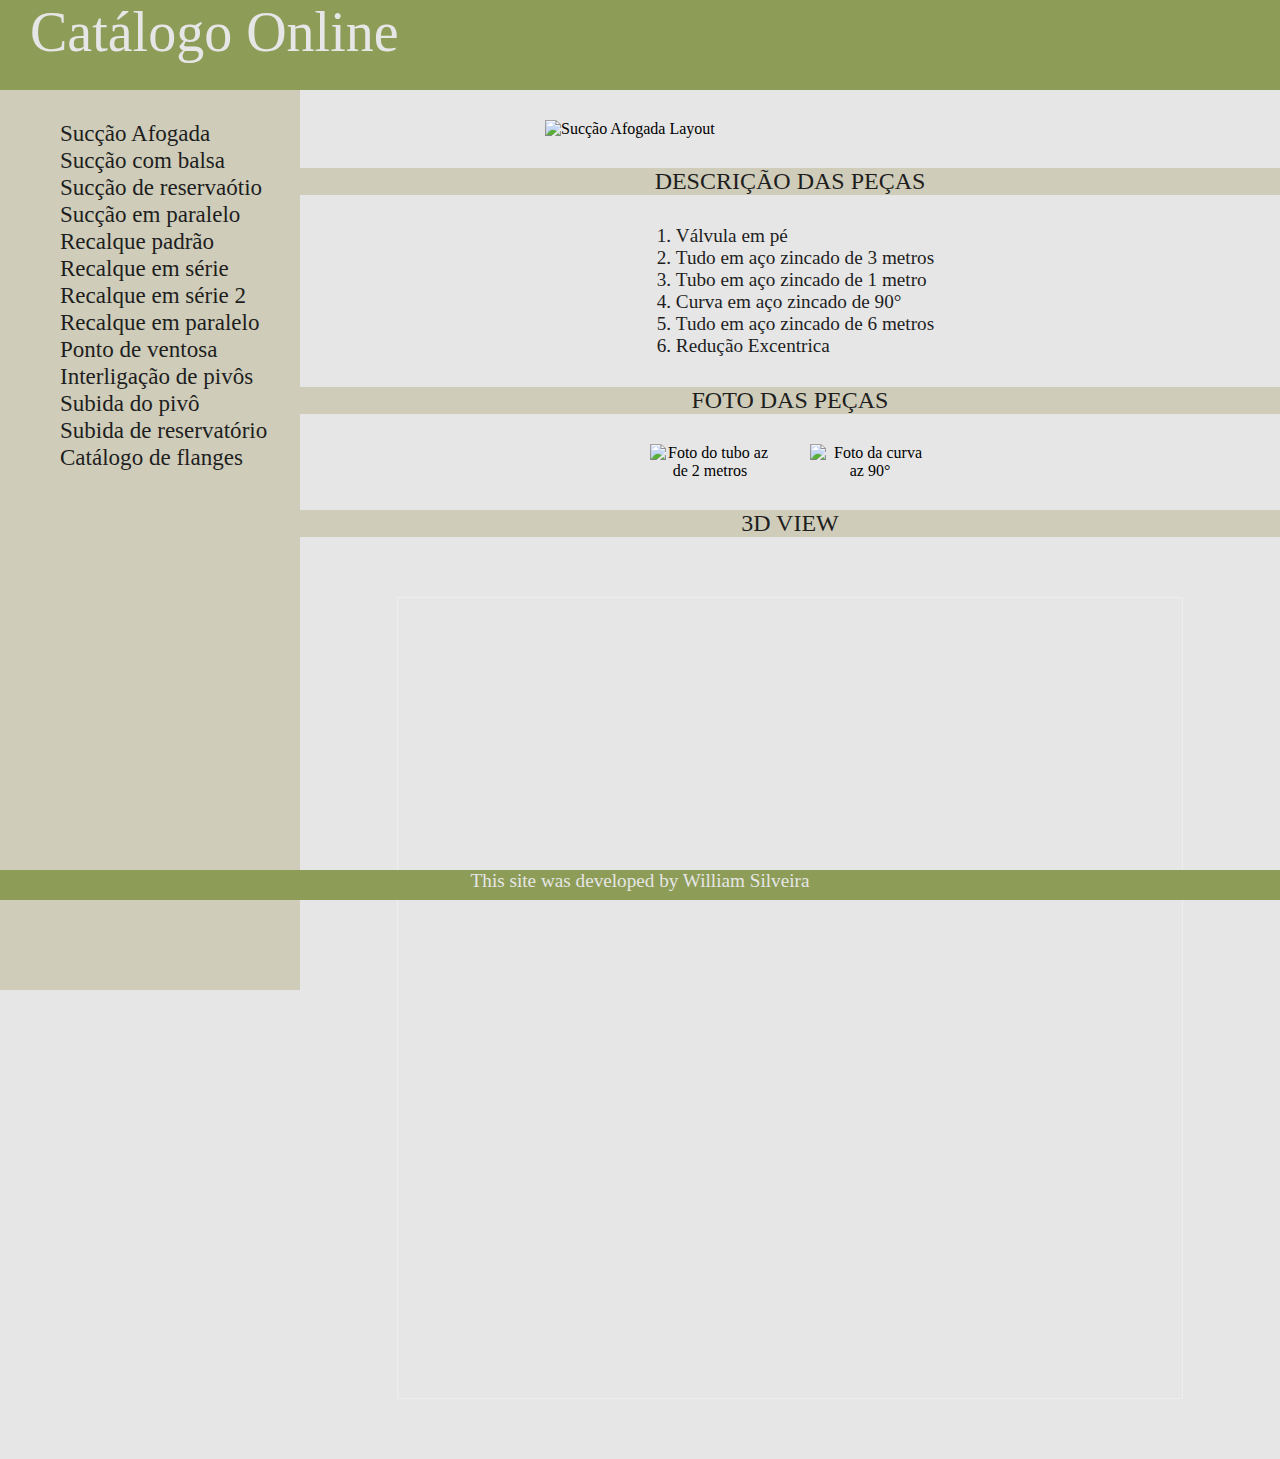
==== menu/succaoAfogada.html @ 1548c5c6 "Add files via upload" ====
<!DOCTYPE html>
<html lang="en-CA">

<head>
	<meta charset="UTF-8">
	<meta name="viewport" content="width-device initial-scale=1.0">
	<link rel="icon" type="image/ x-icon" href="../icons/favicon.ico"></link>
	<link rel="stylesheet" href="../style/content.css">
	<title>CATALOGO | SUCÇÃO AFOGADA</title>
	
</head>

<body>
	<header>
		<h1>Catálogo Online</h1>
	</header>
	<nav>
		<ul type= "none">
			<li><a href="succaoAfogada.html">Sucção Afogada</a>
			<li><a href="succaoStardand.html">Sucção com balsa</a>
			<li><a href="succaoReservatorio.html">Sucção de reservaótio</a>
			<li><a href="succaoParalel.html">Sucção em paralelo</a>
			<li><a href="recalqueStandard.html">Recalque padrão</a>
			<li><a href="recalqueSerie.html">Recalque em série</a>
			<li><a href="recalqueSerie2.html">Recalque em série 2</a>
			<li><a href="recalqueParalel.html">Recalque em paralelo</a>
			<li><a href="ventosaPoint.html">Ponto de ventosa</a>
			<li><a href="interligacao.html">Interligação de pivôs</a>
			<li><a href="connectionPivot.html">Subida do pivô</a>
			<li><a href="#">Subida de reservatório</a>
			<li><a href="flange.html">Catálogo de flanges</a>
		</ul>
	</nav>
	
	<main>
	
		<div id="draw">
			<img width="50%" src="../images/succao-afogada.png" alt="Sucção Afogada Layout"></img>
		</div>
		<h2>DESCRIÇÃO DAS PEÇAS</h2>
		<div class="description">
			<ol type="1">
				<li>Válvula em pé
				<li>Tudo em aço zincado de 3 metros
				<li>Tubo em aço zincado de 1 metro
				<li>Curva em aço zincado de 90°
				<li>Tudo em aço zincado de 6 metros
				<li>Redução Excentrica
			</ol>
		</div>
		<h2>FOTO DAS PEÇAS</h2>
		<div class="photo">
			<img src="../images/pipe-300-cm.jpg" alt="Foto do tubo az de 2 metros"></img>
			<img src="../images/curve-90-az.jpg" alt="Foto da curva az 90°"></img>
		</div>		
		<h2>3D VIEW</h2>
		<aside>
			<iframe style="border:1px solid #eeeeee;" 
			src="https://3dviewer.net/embed.html#model=https://dl.dropbox.com/scl/fi/20sgfau1wj0sioqmyugd5/100-AFOGADA.glb?rlkey=kcjwrtxddhn6o1whzyvn2ziru&st=otmwhe4e&dl=0$camera=37
			.83411,27.19075,117.76587,-8.30995,-0.35630,0.23120,0.00000,1.00000,0.00000,45.00000$projectionmode=perspective$envsettings=fishermans_bastion,off$backgroundcolor=42,43,
			46,255$defaultcolor=200,200,200$defaultlinecolor=100,100,100$edgesettings=off,0,0,0,1">
			</iframe>
		</aside>
		
	</main>
	
	<footer>
	
		<p>This site was developed by William Silveira</p>
		
	</footer>
	
</body>

</html>
---- style/content.css ----
@charset 'UTF-8';

@font-face{
	font-family: 'baloo';
	src: url(../font/Baloo2-Bold.ttf);
}

@font-face{
	font-family: 'baloo2';
	src: url(../font/Baloo2-Regular.ttf);
}

:root{
	--color0: #1E1E1E;
	--color1: #E6E6E6;
	--color2: #8D9C57;
	--color3: #CFCDBA;
	
	--fontHeader: 'baloo';
	--font: 'baloo2';
}

*{
	font-style: normal;
	font-weight: normal;
	margin: 0px;
	padding: 0px;
}

body{
	background-color: var(--color1);
}

header{
	height: 90px;
	background-color: var(--color2);
}

h1{
	font-family: var(--fontHeader);
	font-size: 3.5em;
	margin-left: 30px;
	color: var(--color1);
}

nav{
	height: 100%;
	width: 300px;
	position: fixed;
	left: 0;
	background-color: var(--color3);
}

ul {
  padding: 30px 30px;
}

nav a{
	font-family: var(--font);
	font-size: 1.2em;
	text-decoration: none;
	color: var(--color0);
}

nav li:hover{
	background-color: var(--color1);
}

main{
	margin-left: 300px;
}

#draw{
	display: flex;
	justify-content: center;
	margin: 30px 0px;
}

h2{
	font-family: var(--fontHeader);
	font-size: 1.5em;
	text-align: center;
	background-color: var(--color3);
	color: var(--color0);
}

.description{
	display: flex;
	justify-content: center;
	margin: 30px 0px;
}

li{
	font-family: var(--font);
	font-size: 1.2em;
	margin-left: 30px;
	color: var(--color0);
}

.photo{
	display: flex;
	justify-content: center;
}

.photo img{
	width: 120px;
	margin: 30px 20px;
	text-align: center;
}

aside{
	display: flex;
	justify-content: center;
}

iframe{
	width: 80%;
	height: 800px;
	margin: 60px 0px;
}

footer{
	height: 30px;
	width: 100%;
	position: fixed;
	bottom: 0;
	background-color: var(--color2);
}

footer p{
	font-family: var(--font);
	font-size: 1.2em;
	text-align: center;
	color: var(--color1);
}
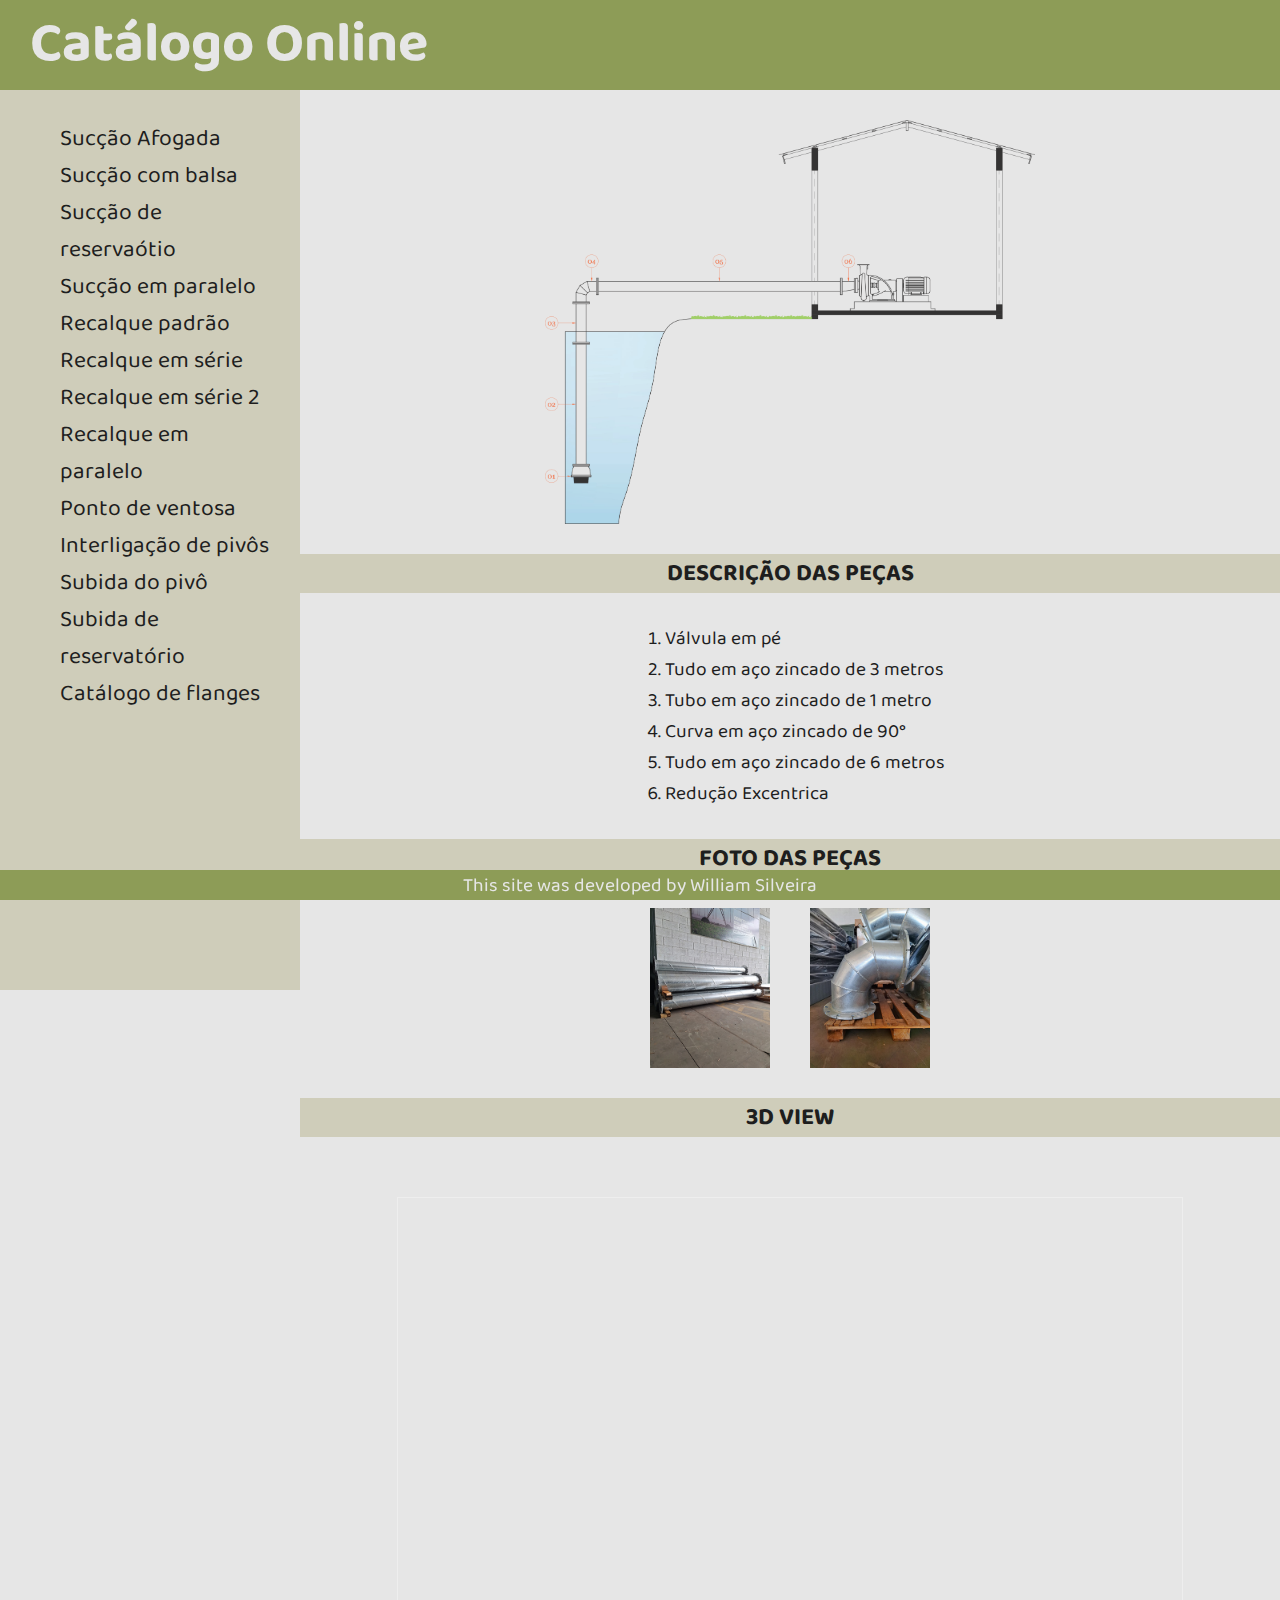
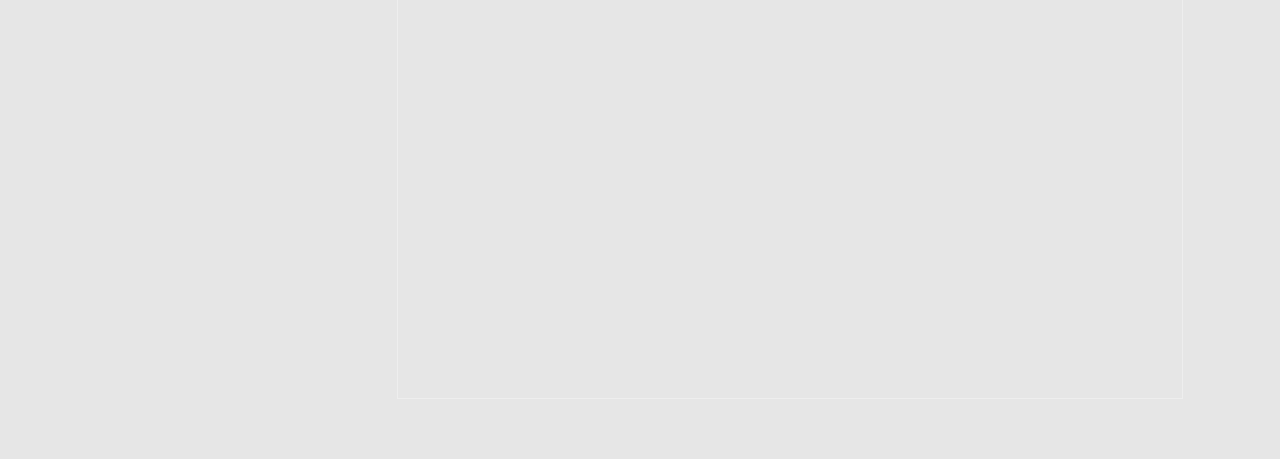
==== commit 086aa7af: "Update succaoAfogada.html" ====
--- a/menu/succaoAfogada.html
+++ b/menu/succaoAfogada.html
@@ -72,4 +72,4 @@
 	
 </body>
 
-</html>+</html>
